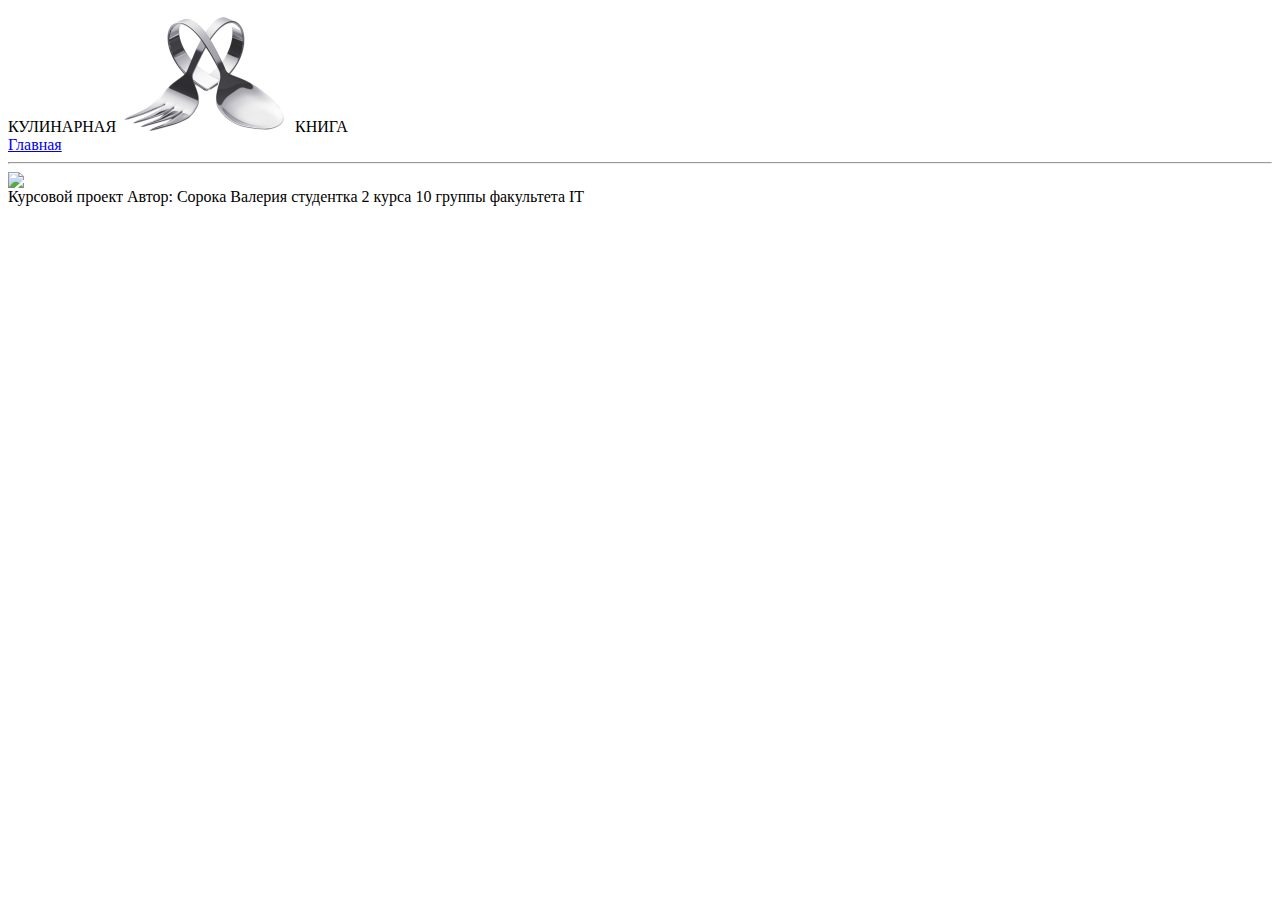
==== курсач2.html @ 7594c2d7 "Add files via upload" ====
<html>
<head>
<title>Закуски</title>
<link rel="stylesheet" href="стили для итогового2.css">
</head>
<body>
        <div id="text"> КУЛИНАРНАЯ <img  src="top.png"> КНИГА </div>
        <a href="index.html" title="Главная" class="button rss">Главная</a>
        <hr>
        <div class="name">
                <img src="книга8-2.png" usemap="#map">
                <map name="map"> 
                        <area shape="rect" alt="Закуски" 
                        coords="1,33 , 42,118" 
                        href="курсач2.html" title="Закуски">
                        <area shape="rect" alt="Салаты" 
                        coords="1484,119 , 1525,204" 
                        href="курсач3.html" title="Салаты">
                        <area shape="rect" alt="Первые блюда" 
                        coords="1485,205 , 1526,290" 
                        href="курсач4.html" title="Первые блюда">
                        <area shape="rect" alt="Вторые блюда" 
                        coords="1486,291 , 1527,376" 
                        href="курсач5.html" title="Вторые блюда">
                        <area shape="rect" alt="Десерты" 
                        coords="1487,377 , 1528,462" 
                        href="курсач6.html" title="Десерты">
                        <area shape="rect" alt="Пицца" 
                        coords="100,75 , 250,105" 
                        href="пицца.html" title="Пицца">
                </map>
        </div>
        <?xml version="1.0"?>
        <LIST>
            <KURS>Курсовой проект</KURS>
            <AUTHOR>Автор:</AUTHOR>
            <NAME>Сорока Валерия</NAME>
            <SPEC>студентка 2 курса 10 группы факультета IT</SPEC>
        </LIST>
</body>
</html>
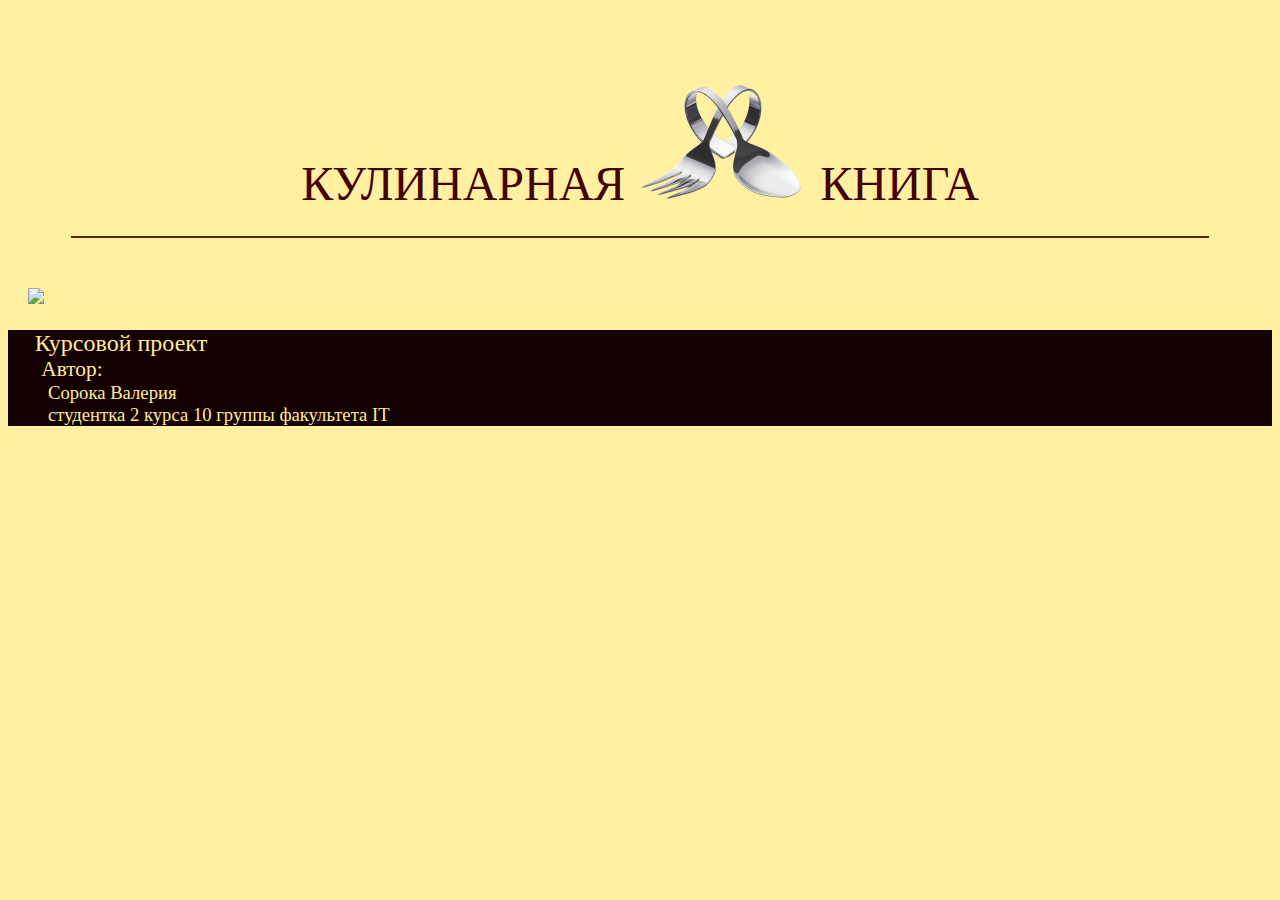
==== commit 8b59b324: "Update курсач2.html" ====
--- a/курсач2.html
+++ b/курсач2.html
@@ -1,7 +1,7 @@
 <html>
 <head>
 <title>Закуски</title>
-<link rel="stylesheet" href="стили для итогового2.css">
+<link rel="stylesheet" href="1.css">
 </head>
 <body>
         <div id="text"> КУЛИНАРНАЯ <img  src="top.png"> КНИГА </div>
@@ -38,4 +38,4 @@
             <SPEC>студентка 2 курса 10 группы факультета IT</SPEC>
         </LIST>
 </body>
-</html>+</html>
--- a/1.css
+++ b/1.css
@@ -0,0 +1,123 @@
+body {
+	
+	background-image: url(wood-2879244.jpg) ;
+	background-size: cover;
+	background-color: #fff1a1; 
+	
+	
+}
+LIST{
+	margin-top: 20pt;
+	display:block;
+	width: 100%;
+    background-color:rgb(20, 0, 0);
+}
+KURS{
+    display:block;
+    color:rgb(255, 236, 149);
+    text-align: left;
+    margin-left:20pt;
+    font-family: comic sans ms;
+    font-size: 18pt;
+}
+AUTHOR{
+    display:block;
+    color:rgb(255, 236, 149);
+    text-align: left;
+    margin-left:25pt;
+    font-family: comic sans ms;
+    font-size: 16pt;
+}
+NAME{
+    display:block;
+    color:rgb(255, 236, 149);
+    text-align: left;
+    margin-left:30pt;
+    font-family: comic sans ms;
+    font-size: 14pt;
+}
+SPEC{
+    display:block;
+    color:rgb(255, 236, 149);
+    text-align: left;
+    margin-left:30pt;
+    font-family: comic sans ms;
+    font-size: 14pt;
+}
+    
+
+a.button.rss {
+		background: #f6c696;
+		background: linear-gradient(#f6c696, #e9893d);
+		border: solid 1px #a1681b;
+		border-bottom: solid 3px #a1671d;
+		box-shadow: inset 0 0 0 1px #f1bb8f;
+		color: #fff;
+		text-shadow: 0 1px 0 #a1671d; 
+		font: bold 12px Arial, Helvetica, Clean, sans-serif;
+		text-decoration: none;
+		margin-left: 1400px;
+		padding: 10px 20px;
+	}
+a.button.rss:hover {
+		background: #e9893d;
+		background: linear-gradient(#e9893d, #f6c696);
+		border: solid 1px #a1681b;
+		border-bottom: solid 3px #a1671d;
+		box-shadow: inset 0 0 0 1px #f1bb8f; }
+hr {
+	border: none;
+	background-color: rgb(90, 36, 0); 
+	margin-top: 11px;
+	height: 2px; 
+	width:90%;
+}
+.name{
+	
+	margin-top: 50px;
+    margin-left: 20px;
+
+}
+.na{
+	margin-top: 50px;
+	margin-left: 20px;
+	padding-left: 5px;
+	
+}
+#name{
+	background-image: url(книга21-2.png) ;
+	width:1501px;
+	height:572px; 
+	margin-top: 50px;
+	margin-left: 20px;
+	
+}
+#text{
+	text-align: center;
+	font-family: comic sans ms;
+	font-size: 48px;
+	color:rgb(70, 2, 2);
+	
+	margin-top: 6%;
+}
+
+#photo{
+	margin-left: 1485px;
+	margin-top: 35px;
+}
+#photo2{
+	margin-left: 1486px;
+	margin-top: 2px;
+}
+#photo3{
+	margin-left: 1487px;
+	margin-top: 2px;
+}
+#photo4{
+	margin-left: 1488px;
+	margin-top: 2px;
+}
+#photo5{
+	margin-left: 1489px;
+	margin-top: 2px;
+}
